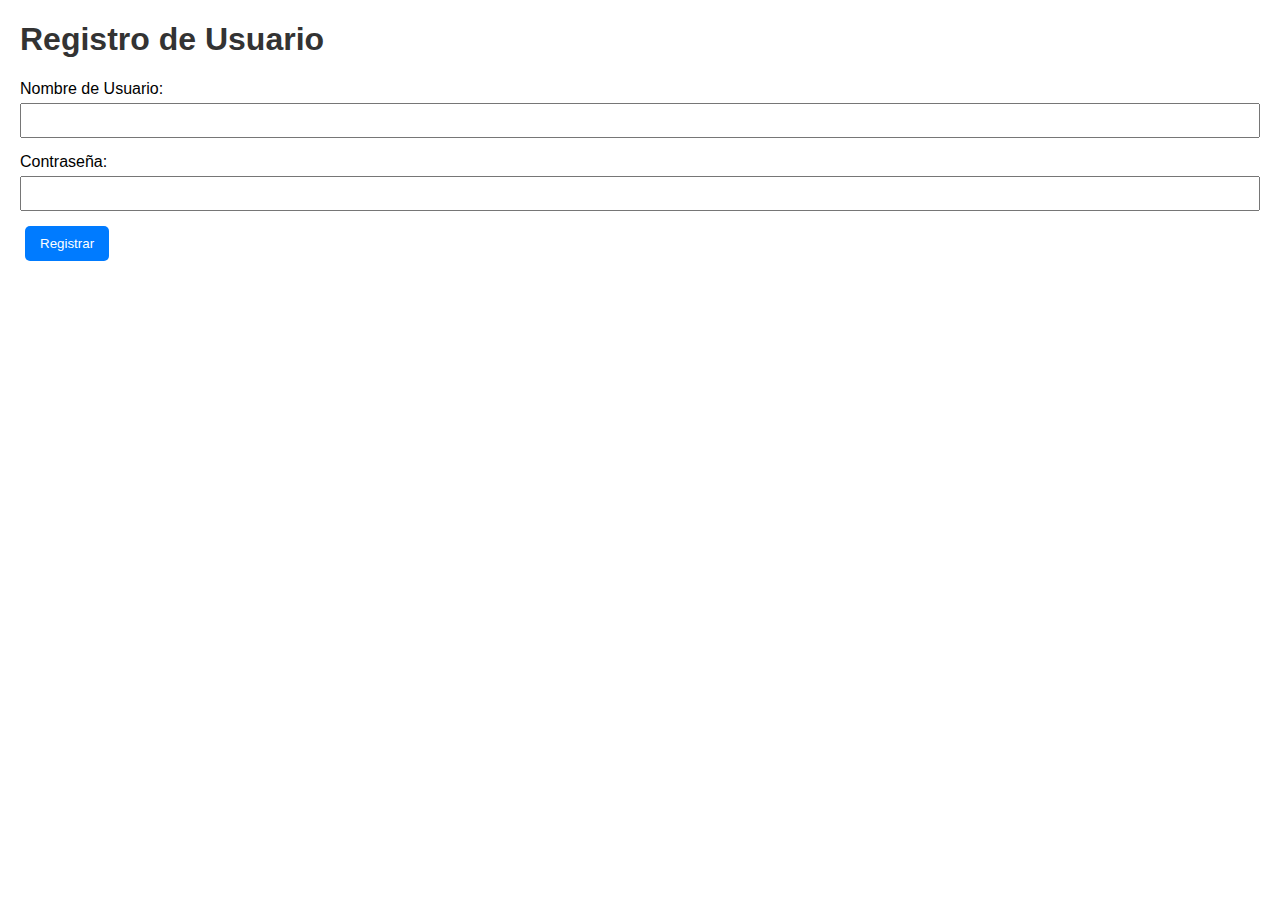
==== index.html @ 25589caa "not working yet" ====
<!DOCTYPE html>
<html lang="es">
<head>
    <meta charset="UTF-8">
    <meta name="viewport" content="width=device-width, initial-scale=1.0">
    <title>Registro de Usuario</title>
    <link rel="stylesheet" href="estilos.css">
</head>
<body>
    <h1>Registro de Usuario</h1>
    <form id="formRegistro">
        <label for="username">Nombre de Usuario:</label>
        <input type="text" id="username" name="username" required>
        <span id="usernameError"></span><br>

        <label for="password">Contraseña:</label>
        <input type="password" id="password" name="password" required>
        <span id="passwordError"></span><br>

        <button type="submit">Registrar</button>
    </form>
    <script src="modelo.js"></script>
    <script src="vista.js"></script>
    <script src="controlador.js"></script>
</body>
</html>
---- estilos.css ----
/* estilos.css */
body {
  font-family: Arial, sans-serif;
  margin: 20px;
}

h1 {
  color: #333;
}

form label {
  display: block;
  margin-top: 10px;
}

input {
  margin: 5px 0;
  padding: 8px;
  width: 100%;
  box-sizing: border-box;
}

button {
  margin-top: 15px;
  padding: 10px 15px;
  cursor: pointer;
}

#contenido p {
  margin: 5px 0;
  font-size: 16px;
}


/* estilos.css */
body {
  font-family: Arial, sans-serif;
  margin: 20px;
}

h1 {
  color: #333;
}

button {
  margin: 10px 5px;
  padding: 10px 15px;
  cursor: pointer;
  background-color: #007bff;
  color: white;
  border: none;
  border-radius: 5px;
}

button:hover {
  background-color: #0056b3;
}

#contenido {
  margin-top: 20px;
  min-height: 50px;
  border: 1px solid #ccc;
  padding: 10px;
  border-radius: 5px;
  background-color: #f9f9f9;
}
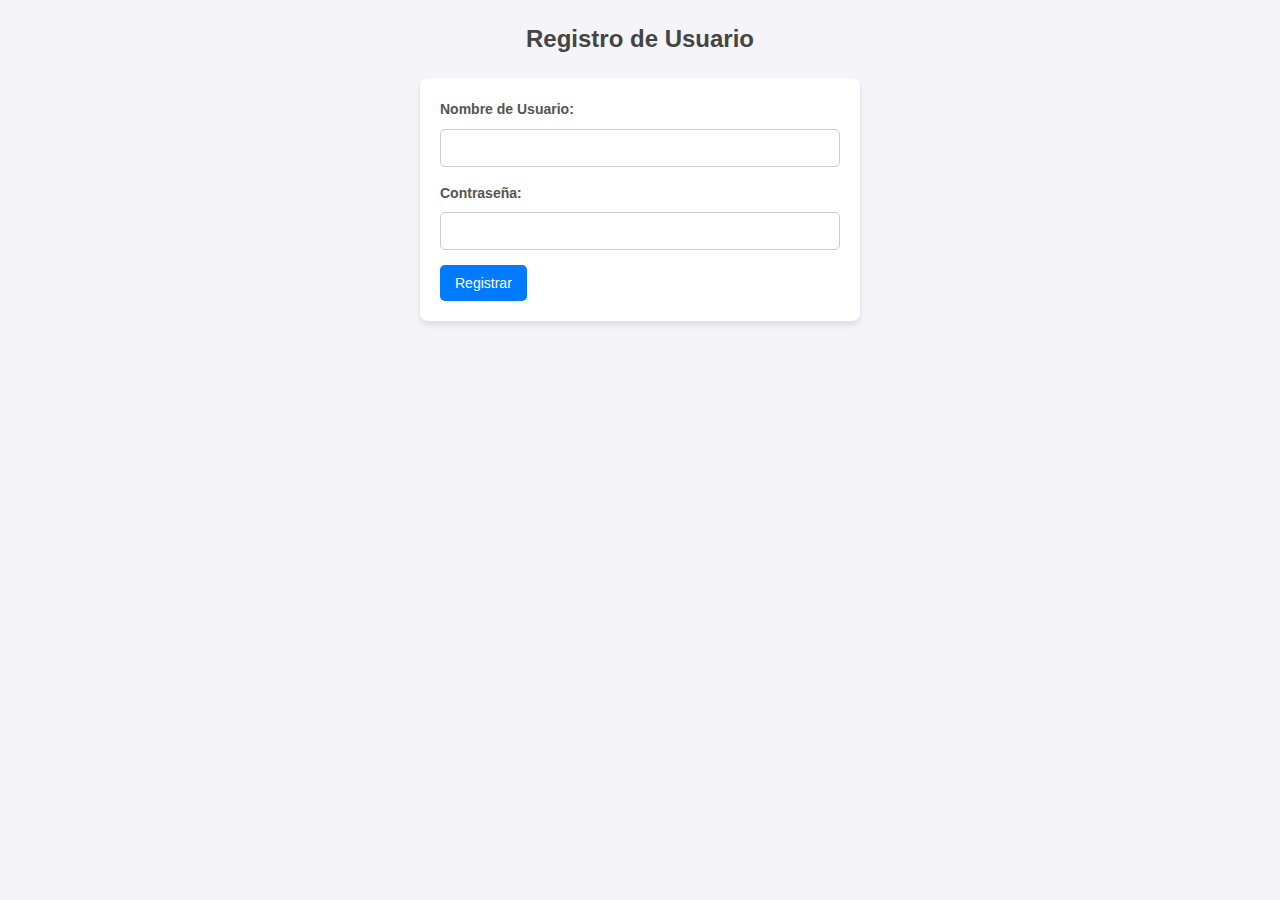
==== commit 09fc6a53: "donne" ====
--- a/index.html
+++ b/index.html
@@ -8,7 +8,8 @@
 </head>
 <body>
     <h1>Registro de Usuario</h1>
-    <form id="formRegistro">
+    <form action="usuario.html" method="POST" id="formRegistro">
+      
         <label for="username">Nombre de Usuario:</label>
         <input type="text" id="username" name="username" required>
         <span id="usernameError"></span><br>
--- a/estilos.css
+++ b/estilos.css
@@ -1,66 +1,152 @@
 /* estilos.css */
+
+/* General */
 body {
-  font-family: Arial, sans-serif;
+  font-family: 'Roboto', Arial, sans-serif;
   margin: 20px;
+  background-color: #f4f4f9;
+  color: #333;
+  line-height: 1.6;
 }
 
+/* Títulos */
 h1 {
-  color: #333;
+  color: #444;
+  font-size: 24px;
+  text-align: center;
+  margin-bottom: 20px;
+}
+
+/* Formularios */
+form {
+  background: #fff;
+  padding: 20px;
+  border-radius: 8px;
+  box-shadow: 0 4px 6px rgba(0, 0, 0, 0.1);
+  max-width: 400px;
+  margin: 0 auto 20px auto;
 }
 
 form label {
   display: block;
-  margin-top: 10px;
+  margin-bottom: 8px;
+  font-weight: bold;
+  font-size: 14px;
+  color: #555;
 }
 
-input {
-  margin: 5px 0;
-  padding: 8px;
+form input {
   width: 100%;
+  padding: 10px;
+  margin-bottom: 15px;
+  border: 1px solid #ccc;
+  border-radius: 5px;
   box-sizing: border-box;
+  font-size: 14px;
+  color: #333;
 }
 
-button {
-  margin-top: 15px;
-  padding: 10px 15px;
-  cursor: pointer;
+form input:focus {
+  border-color: #007bff;
+  outline: none;
+  box-shadow: 0 0 4px rgba(0, 123, 255, 0.4);
 }
 
-#contenido p {
-  margin: 5px 0;
-  font-size: 16px;
+/* Botones generales */
+#control-panel {
+  margin: 0 auto;
+  display: flex;
+  justify-content: center;
+  flex-direction: row;
+  flex-wrap: wrap;
 }
 
 
-/* estilos.css */
-body {
-  font-family: Arial, sans-serif;
-  margin: 20px;
-}
-
-h1 {
-  color: #333;
-}
-
 button {
-  margin: 10px 5px;
   padding: 10px 15px;
   cursor: pointer;
   background-color: #007bff;
   color: white;
   border: none;
   border-radius: 5px;
+  font-size: 14px;
+  transition: background-color 0.3s, transform 0.1s;
 }
 
 button:hover {
   background-color: #0056b3;
+  transform: translateY(-2px);
 }
 
+button:active {
+  transform: translateY(0);
+}
+
+/* Sección de contenido */
 #contenido {
-  margin-top: 20px;
-  min-height: 50px;
-  border: 1px solid #ccc;
-  padding: 10px;
+  margin: 20px auto;
+  padding: 15px;
+  border: 2px dashed #007bff;
+  border-radius: 10px;
+  background: #e9f5ff;
+  max-width: 600px;
+  min-height: 100px;
+  box-shadow: 0 2px 5px rgba(0, 0, 0, 0.1);
+  transition: border-color 0.3s;
+}
+
+#contenido:hover {
+  border-color: #0056b3;
+}
+
+#contenido p {
+  font-size: 16px;
+  margin: 5px 0;
+  color: #333;
+}
+
+/* Botones específicos para usuario.html */
+#btnAgregar, #btnEliminar, #btnIzquierda, #btnCentro, #btnDerecha {
+  margin: 10px 5px;
+  padding: 10px 15px;
+  background-color: #28a745;
   border-radius: 5px;
-  background-color: #f9f9f9;
+  color: white;
+  border: none;
 }
+
+#btnAgregar:hover, #btnEliminar:hover, #btnIzquierda:hover, #btnCentro:hover, #btnDerecha:hover {
+  background-color: #218838;
+}
+
+#btnEliminar {
+  background-color: #dc3545;
+}
+
+#btnEliminar:hover {
+  background-color: #c82333;
+}
+
+#btnIzquierda, #btnCentro, #btnDerecha {
+  background-color: #ffc107;
+}
+
+#btnIzquierda:hover, #btnCentro:hover, #btnDerecha:hover {
+  background-color: #e0a800;
+}
+
+/* Ajustes responsivos */
+@media (max-width: 768px) {
+  form {
+      padding: 15px;
+  }
+
+  button {
+      width: 100%;
+      margin-bottom: 10px;
+  }
+
+  #contenido {
+      padding: 10px;
+  }
+}
